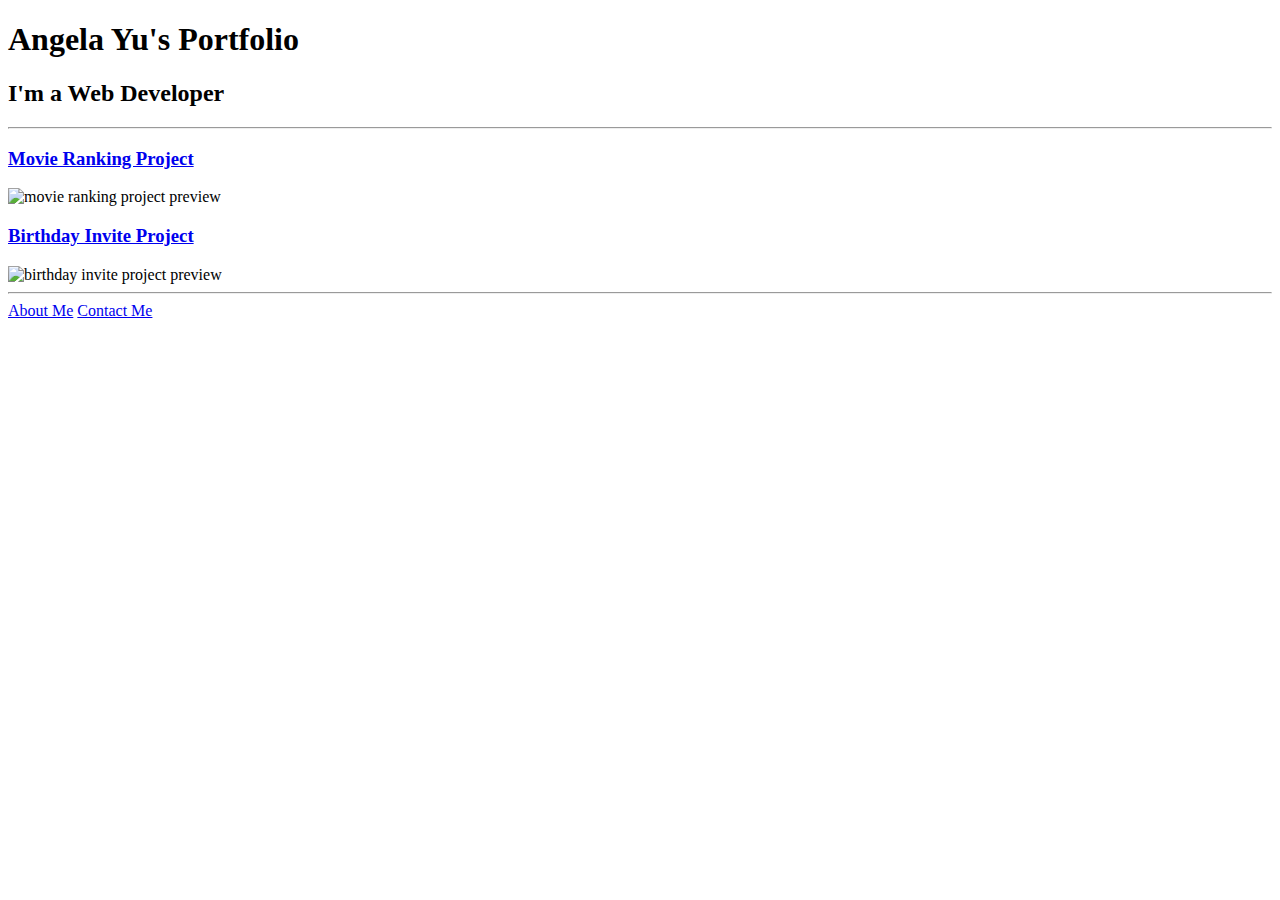
==== index.html @ c0db2783 "Update index.html" ====
<!DOCTYPE html>
<html lang="en">

<head>
  <meta charset="UTF-8">
  <title>Angela's Portfolio</title>
</head>

<body>
  <h1>Angela Yu's Portfolio</h1>
  <h2>I'm a Web Developer</h2>
  <hr />
  <h3><a href="./public/movie-ranking.html">Movie Ranking Project</a></h3>
  <img src="./assets/images/movie-ranking.png" height="200" alt="movie ranking project preview"/>
  <h3><a href="./public/birthday-invite.html">Birthday Invite Project</a></h3>
  <img src="./assets/images/birthday-invite.png" height="200" alt="birthday invite project preview"/>
  <hr />
  <a href="./public/about.html">About Me</a>
  <a href="./public/contact.html">Contact Me</a>
</body>

</html>
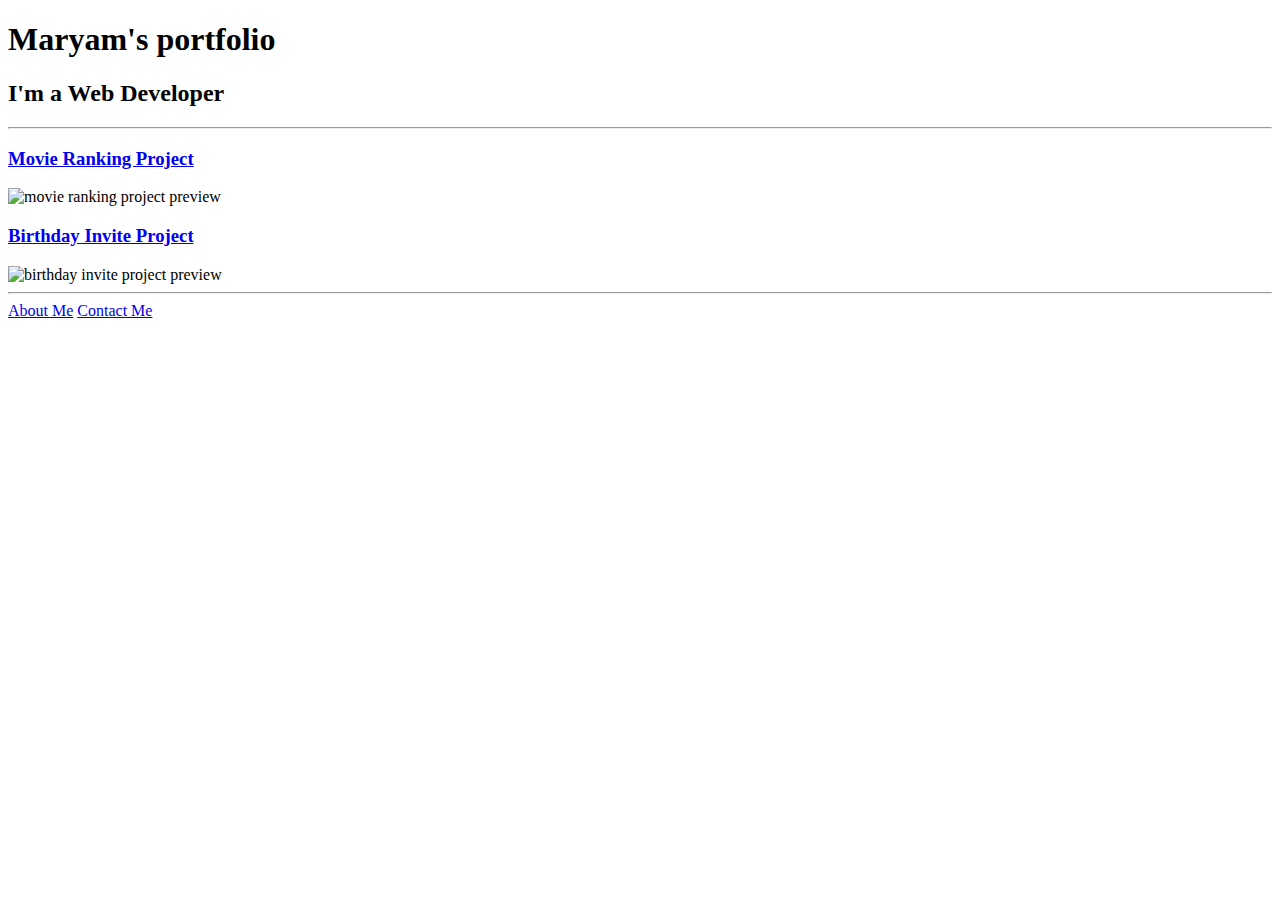
==== commit bac21828: "Update index.html" ====
--- a/index.html
+++ b/index.html
@@ -3,11 +3,11 @@
 
 <head>
   <meta charset="UTF-8">
-  <title>Angela's Portfolio</title>
+  <title>Maryam's Portfolio</title>
 </head>
 
 <body>
-  <h1>Angela Yu's Portfolio</h1>
+  <h1>Maryam's portfolio</h1>
   <h2>I'm a Web Developer</h2>
   <hr />
   <h3><a href="./public/movie-ranking.html">Movie Ranking Project</a></h3>
